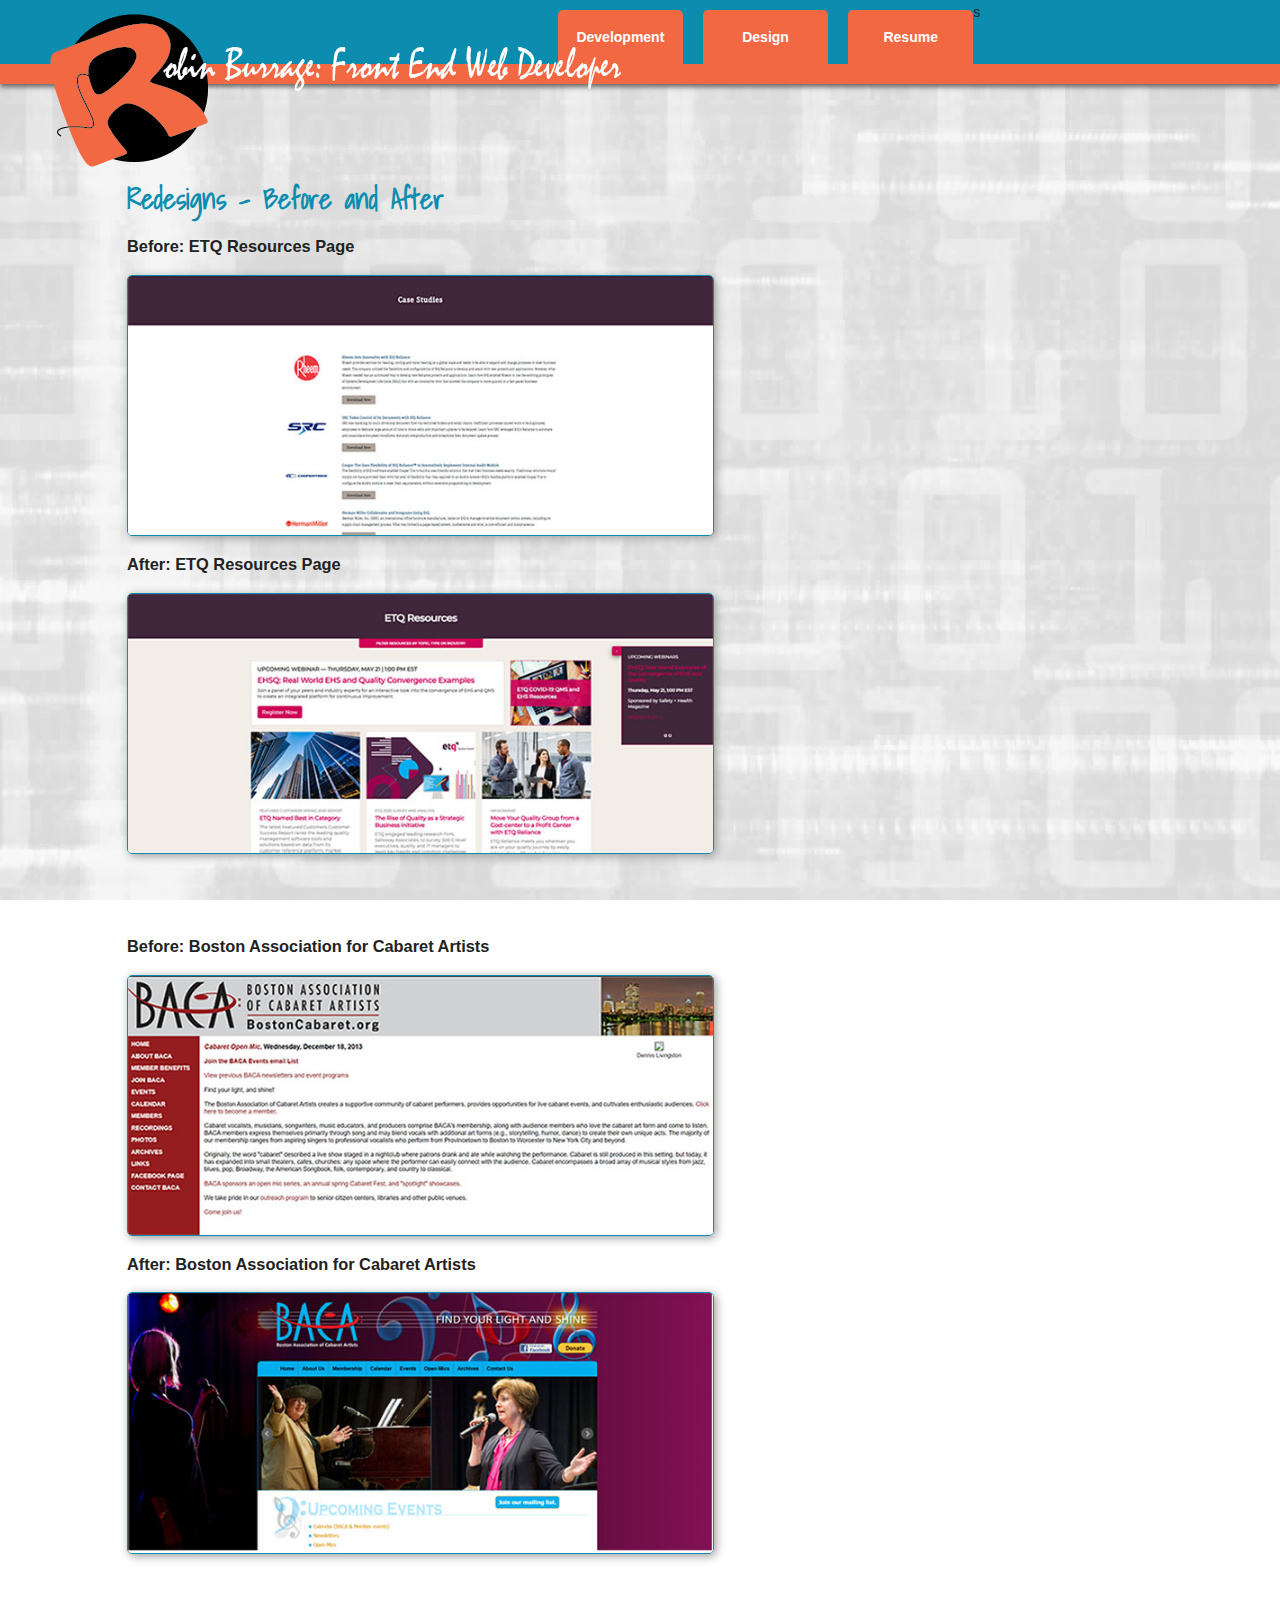
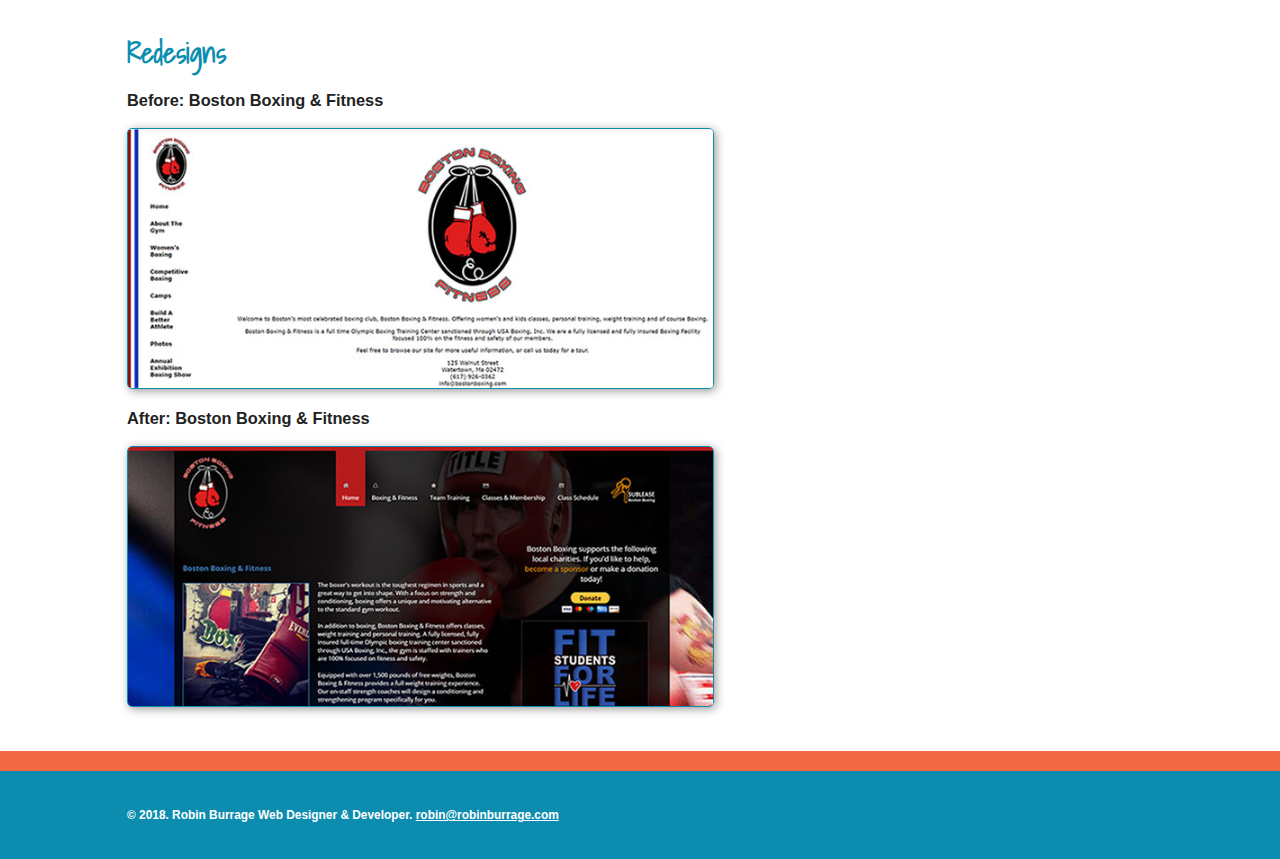
==== before-after.html @ 26271539 "updates" ====
<!DOCTYPE html>
<!--[if lt IE 7]>      <html class="no-js lt-ie9 lt-ie8 lt-ie7"> <![endif]-->
<!--[if IE 7]>         <html class="no-js lt-ie9 lt-ie8"> <![endif]-->
<!--[if IE 8]>         <html class="no-js lt-ie9"> <![endif]-->
<!--[if gt IE 8]><!--> <html class="no-js"> <!--<![endif]-->
    <head>
        <meta charset="utf-8">
        <meta http-equiv="X-UA-Compatible" content="IE=edge,chrome=1">
        <title></title>
        <meta name="description" content="">
        <meta name="viewport" content="width=device-width, initial-scale=1">

        <link rel="stylesheet" href="css/normalize.min.css">
        <link rel="stylesheet" href="css/main.css">
        <link href='http://fonts.googleapis.com/css?family=Shadows+Into+Light' rel='stylesheet' type='text/css'>

        <script src="js/vendor/modernizr-2.6.2-respond-1.1.0.min.js"></script>
        <style>
        .graphic-wrapper{
            border:2px solid #fff;
            border-radius:5px;
            padding:10px;"
        }
        </style>
    </head>
    <body>
        <!--[if lt IE 7]>
            <p class="browsehappy">You are using an <strong>outdated</strong> browser. Please <a href="http://browsehappy.com/">upgrade your browser</a> to improve your experience.</p>
        <![endif]-->

        <div class="header-container">
            <header class="wrapper clearfix">
                <h1 class="title"><a href="index.html"><img src="img/rob-logo.png"></a></h1>
                <nav>
                    <ul>
                        <li><a href="index.html">Development</a></li>
                        <li><a href="graphics.html">Design</a></li>s
                        <li><a href="resume.html">Resume</a></li>
                    </ul>
                </nav>
            </header>
        </div>

        <div class="main-container">
            <div class="main wrapper clearfix">

                <article>
                    <section>
                        <h2>Redesigns - Before and After</h2>
                        <h3>Before: ETQ Resources Page</h3>
                        <p><img src="img/etq-resources-before.jpg" class="site-image" /></a></p>       
                        <h3>After: ETQ Resources Page</h3></h4>                 
                        <p><img src="img/etq-resources-after.jpg" class="site-image" /></a></p>       
                    </section>     
                </article>  

                <article>
                    <section>
                        <h3>Before: Boston Association for Cabaret Artists</h3>
                        <p><img src="img/baca-before.jpg" class="site-image" /></a></p>       
                        <h3>After: Boston Association for Cabaret Artists</h3>                 
                        <p><img src="img/baca-after.jpg" class="site-image" /></a></p>       
                    </section>     
                </article>  

                <article>
                    <section>
                        <h2>Redesigns</h2>
                        <h3>Before: Boston Boxing &amp; Fitness</h3>
                        <p><img src="img/bbf-before.jpg" class="site-image" /></a></p>       
                        <h3>After: Boston Boxing &amp; Fitness</h3>                 
                        <p><img src="img/bbf-after.jpg" class="site-image" /></a></p>       
                    </section>     
                </article>  

                </div>    
        </div> <!-- #main-container -->

        <div class="footer-container">
            <footer class="wrapper">
                <h3>&copy; 2018. Robin Burrage Web Designer &amp; Developer. <a href="mailto:robin@robinburrage.com">robin@robinburrage.com</a></h3>
            </footer>
        </div>

        <script src="//ajax.googleapis.com/ajax/libs/jquery/1.11.1/jquery.min.js"></script>
        <script>window.jQuery || document.write('<script src="js/vendor/jquery-1.11.1.min.js"><\/script>')</script>

        <script src="js/main.js"></script>

        <!-- Google Analytics: change UA-XXXXX-X to be your site's ID. -->
        <script>
            (function(b,o,i,l,e,r){b.GoogleAnalyticsObject=l;b[l]||(b[l]=
            function(){(b[l].q=b[l].q||[]).push(arguments)});b[l].l=+new Date;
            e=o.createElement(i);r=o.getElementsByTagName(i)[0];
            e.src='//www.google-analytics.com/analytics.js';
            r.parentNode.insertBefore(e,r)}(window,document,'script','ga'));
            ga('create','UA-XXXXX-X');ga('send','pageview');
        </script>
    </body>
</html>
---- css/main.css ----
/*! HTML5 Boilerplate v4.3.0 | MIT License | http://h5bp.com/ */

html,
button,
input,
select,
textarea {
    color: #222;
}

html {
    font-size: 1em;
    line-height: 1.4;
}

::-moz-selection {
    background: #b3d4fc;
    text-shadow: none;
}

::selection {
    background: #b3d4fc;
    text-shadow: none;
}

hr {
    display: block;
    height: 1px;
    border: 0;
    border-top: 1px solid #ccc;
    margin: 1em 0;
    padding: 0;
}

audio,
canvas,
img,
video {
    vertical-align: middle;
}

fieldset {
    border: 0;
    margin: 0;
    padding: 0;
}

textarea {
    resize: vertical;
}

.browsehappy {
    margin: 0.2em 0;
    background: #ccc;
    color: #000;
    padding: 0.2em 0;
}


/* ===== Initializr Styles ==================================================
   Author: Jonathan Verrecchia - verekia.com/initializr/responsive-template
   ========================================================================== */

body {
    font: 14px/24px Helvetica,Helvetica Neue,Arial;
  /* Location of the image */
  background-image: url(../img/robin.jpg);
  
  /* Background image is centered vertically and horizontally at all times */
  background-position: center center;
  
  /* Background image doesn't tile */
  background-repeat: no-repeat;
  
  /* Background image is fixed in the viewport so that it doesn't move when 
     the content's height is greater than the image's height */
  background-attachment: fixed;
  
  /* This is what makes the background image rescale based
     on the container's size */
  background-size: cover;
}


.wrapper {
    width: 90%;
    margin: 0 5%;
}

/* ===================
    ALL: Orange Theme
   =================== */

.header-container {
    border-bottom: 20px solid #F26843;
}

.footer-container,
.main aside {
    border-top: 20px solid #F26843;
}

.header-container,
.footer-container,
.main aside {
     background: none repeat scroll 0 0 #0C8DB0;
}

.title {
    color: white;
}
.title img{
	max-width:100%;
}
/* ==============
    MOBILE: Menu
   ============== */

nav ul {
    margin: 0;
    padding: 0;
}

nav a {
    display: block;
    margin-bottom: 10px;
    padding: 15px 0;

    text-align: center;
    text-decoration: none;
    font-weight: bold;

    color: white;
	background: none repeat scroll 0 0 #F26843}

nav a:hover,
nav a:visited {
    color: white;
}

nav a:hover {
    text-decoration: underline;
}

/* ==============
    MOBILE: Main
   ============== */

.main {
    padding: 30px 0;
}

.main article h1 {
    font-size: 2em;
}

.main aside {
    color: #fff;
    padding: 0px 5% 10px;
}

.footer-container footer {
    color: white;
    padding: 20px 0;
}

footer.wrapper > h3 {
    font-size: 0.85em;
}

footer.wrapper > h3 a {
    color:#fff;
}

footer.wrapper > h3 a:hover {
    color:#ccc;
}
.site-image {
    border: 1px solid #0C8DB0;
    border-radius: 5px;
    box-shadow: 2px 2px 10px #999;
    max-width: 100%;
}

/* ===============
    ALL: IE Fixes
   =============== */

.ie7 .title {
    padding-top: 20px;
}

.main.wrapper.clearfix h1 {
    color: #0C8DB0;
    font-size: 1.5em;
}

.date {
    color: #f26843;
    font-size: 1.1em;
    font-weight: bold;
}

.description a, .main.wrapper.clearfix a {
    color: #666;
    text-decoration: none;
}
.description a, .main.wrapper.clearfix a:hover {
    color: #C145F2;
}
.description a:hover{
	color:#0c8db0;
}

section, .description {
    border-bottom: 3px solid #fff;
}
.description{
	margin-bottom:20px;
}
section:last-child {
    border:none;
}

.graphic-wrapper {
	text-align:center;
	margin:20px auto;
    width: 70%;
}
.graphic-wrapper img{
	max-width:100%;
}
.bbf-wrapper{
	background:#000;
	padding:10px;
}
h2{
	font-family: 'Shadows Into Light', cursive;
	font-size:28px;
	color:#0C8DB0;
}
.project {
	color:#0C8DB0;
}
/* ==========================================================================
   Author's custom styles
   ========================================================================== */















/* ==========================================================================
   Media Queries
   ========================================================================== */

@media only screen and (min-width: 480px) {

/* ====================
    INTERMEDIATE: Menu
   ==================== */

    nav a {
        float: left;
        width: 27%;
        margin: 10px 1.7%;
        margin-bottom: 0;
		border-top-left-radius: 5px;
		border-top-right-radius: 5px;
		padding: 15px 2%;
		width: 17%;
	}	

    nav li:first-child a {
        margin-left: 0;
    }

    nav li:last-child a {
        margin-right: 0;
    }

/* ========================
    INTERMEDIATE: IE Fixes
   ======================== */

    nav ul li {
        display: inline;
    }

    .oldie nav a {
        margin: 0 0.7%;
    }
	
	
}

@media only screen and (min-width: 768px) {

/* ====================
    WIDE: CSS3 Effects
   ==================== */

    .header-container,
    .main aside {
        -webkit-box-shadow: 0 3px 5px #666;
           -moz-box-shadow: 0 3px 5px #666;
                box-shadow: 0 3px 5px #666;
    }

/* ============
    WIDE: Menu
   ============ */


.title {
    float: left;
    left: 50px;
    position: absolute;
    top: -5px;
}

    nav {
        float: right;
        width: 58%;
    }

/* ============
    WIDE: Main
   ============ */

    .main article {
        float: left;
        width: 57%;
		margin-top: 50px;
    }

    .main aside {
        float: right;
        width: 28%;
		color:#fff;
    }
}

@media only screen and (min-width: 1140px) {

/* ===============
    Maximal Width
   =============== */

    .wrapper {
        width: 1026px; /* 1140px - 10% for margins */
        margin: 0 auto;
    }
}

/* ==========================================================================
   Helper classes
   ========================================================================== */

.ir {
    background-color: transparent;
    border: 0;
    overflow: hidden;
    *text-indent: -9999px;
}

.ir:before {
    content: "";
    display: block;
    width: 0;
    height: 150%;
}

.hidden {
    display: none !important;
    visibility: hidden;
}

.visuallyhidden {
    border: 0;
    clip: rect(0 0 0 0);
    height: 1px;
    margin: -1px;
    overflow: hidden;
    padding: 0;
    position: absolute;
    width: 1px;
}

.visuallyhidden.focusable:active,
.visuallyhidden.focusable:focus {
    clip: auto;
    height: auto;
    margin: 0;
    overflow: visible;
    position: static;
    width: auto;
}

.invisible {
    visibility: hidden;
}

.clearfix:before,
.clearfix:after {
    content: " ";
    display: table;
}

.clearfix:after {
    clear: both;
}

.clearfix {
    *zoom: 1;
}

/* ==========================================================================
   Print styles
   ========================================================================== */

@media print {
    * {
        background: transparent !important;
        color: #000 !important;
        box-shadow: none !important;
        text-shadow: none !important;
    }

    a,
    a:visited {
        text-decoration: underline;
    }

    a[href]:after {
        content: " (" attr(href) ")";
    }

    abbr[title]:after {
        content: " (" attr(title) ")";
    }

    .ir a:after,
    a[href^="javascript:"]:after,
    a[href^="#"]:after {
        content: "";
    }

    pre,
    blockquote {
        border: 1px solid #999;
        page-break-inside: avoid;
    }

    thead {
        display: table-header-group;
    }

    tr,
    img {
        page-break-inside: avoid;
    }

    img {
        max-width: 100% !important;
    }

    @page {
        margin: 0.5cm;
    }

    p,
    h2,
    h3 {
        orphans: 3;
        widows: 3;
    }

    h2,
    h3 {
        page-break-after: avoid;
    }
}
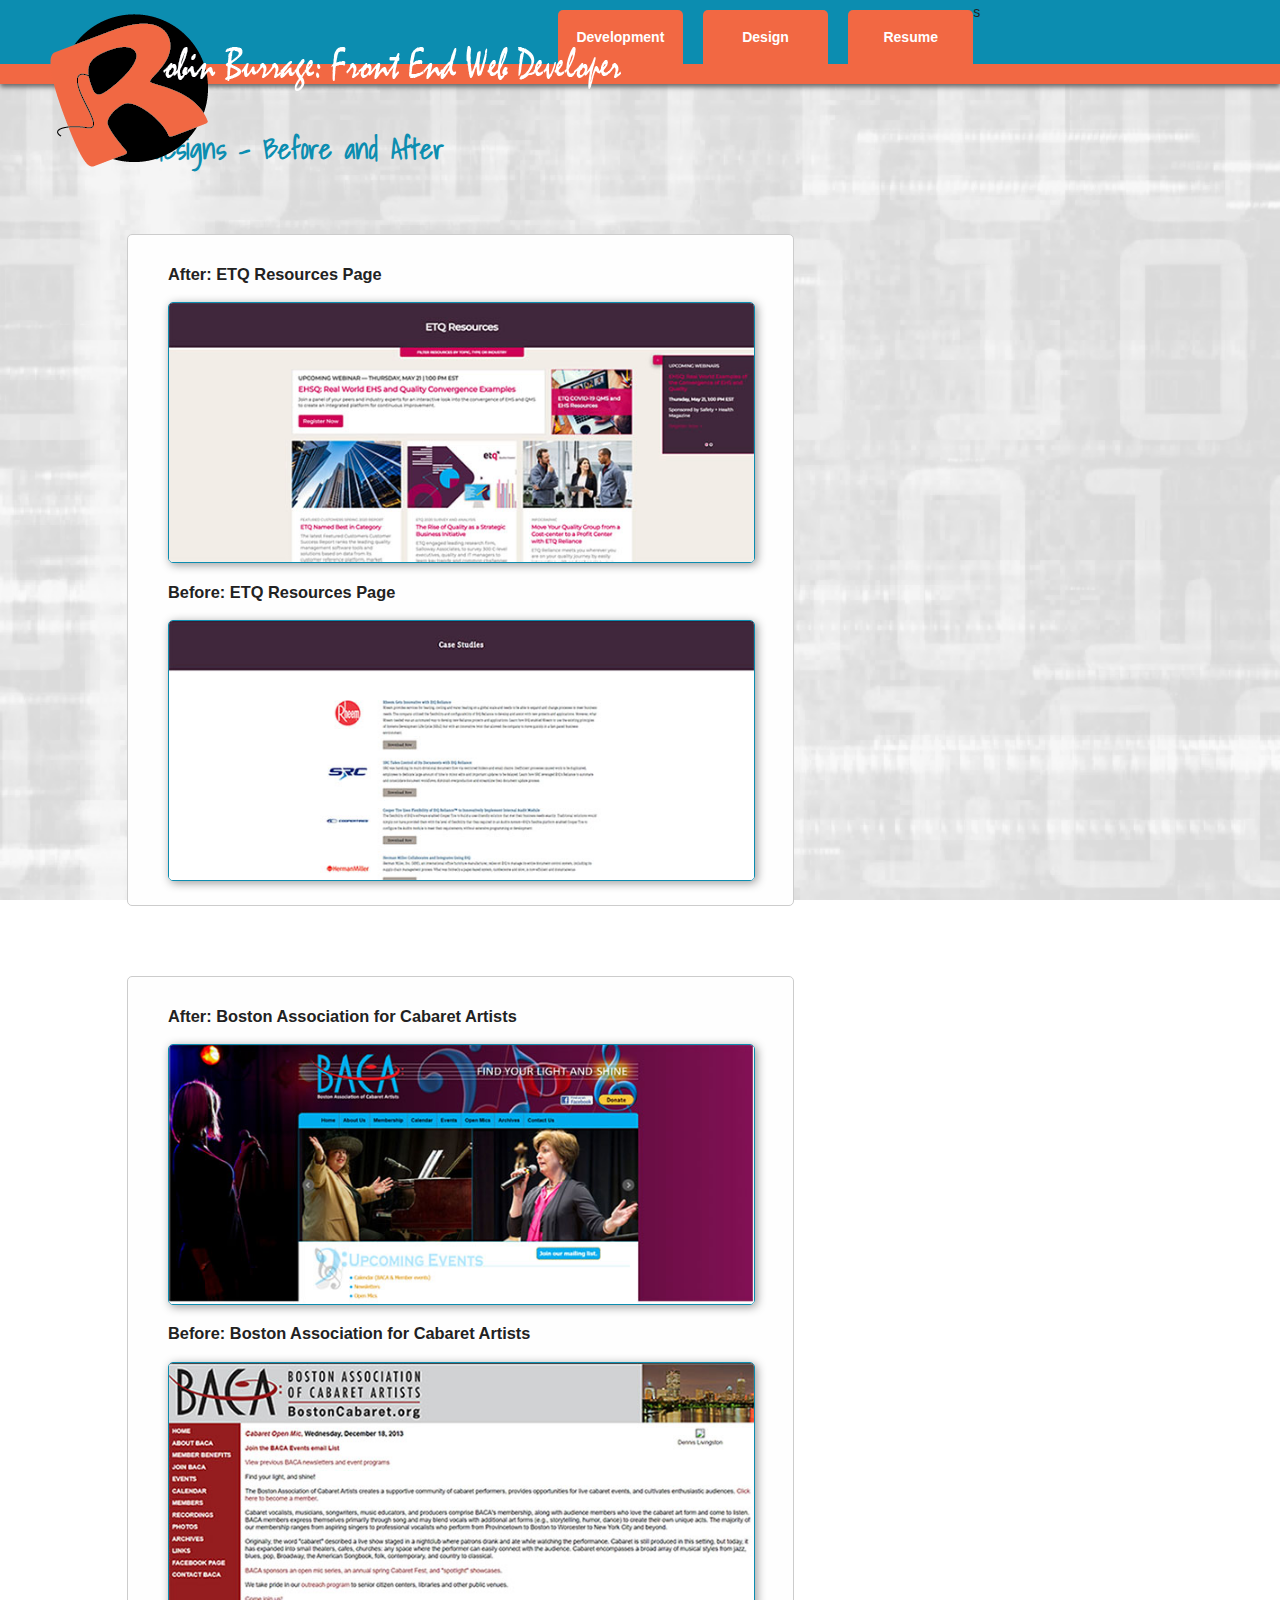
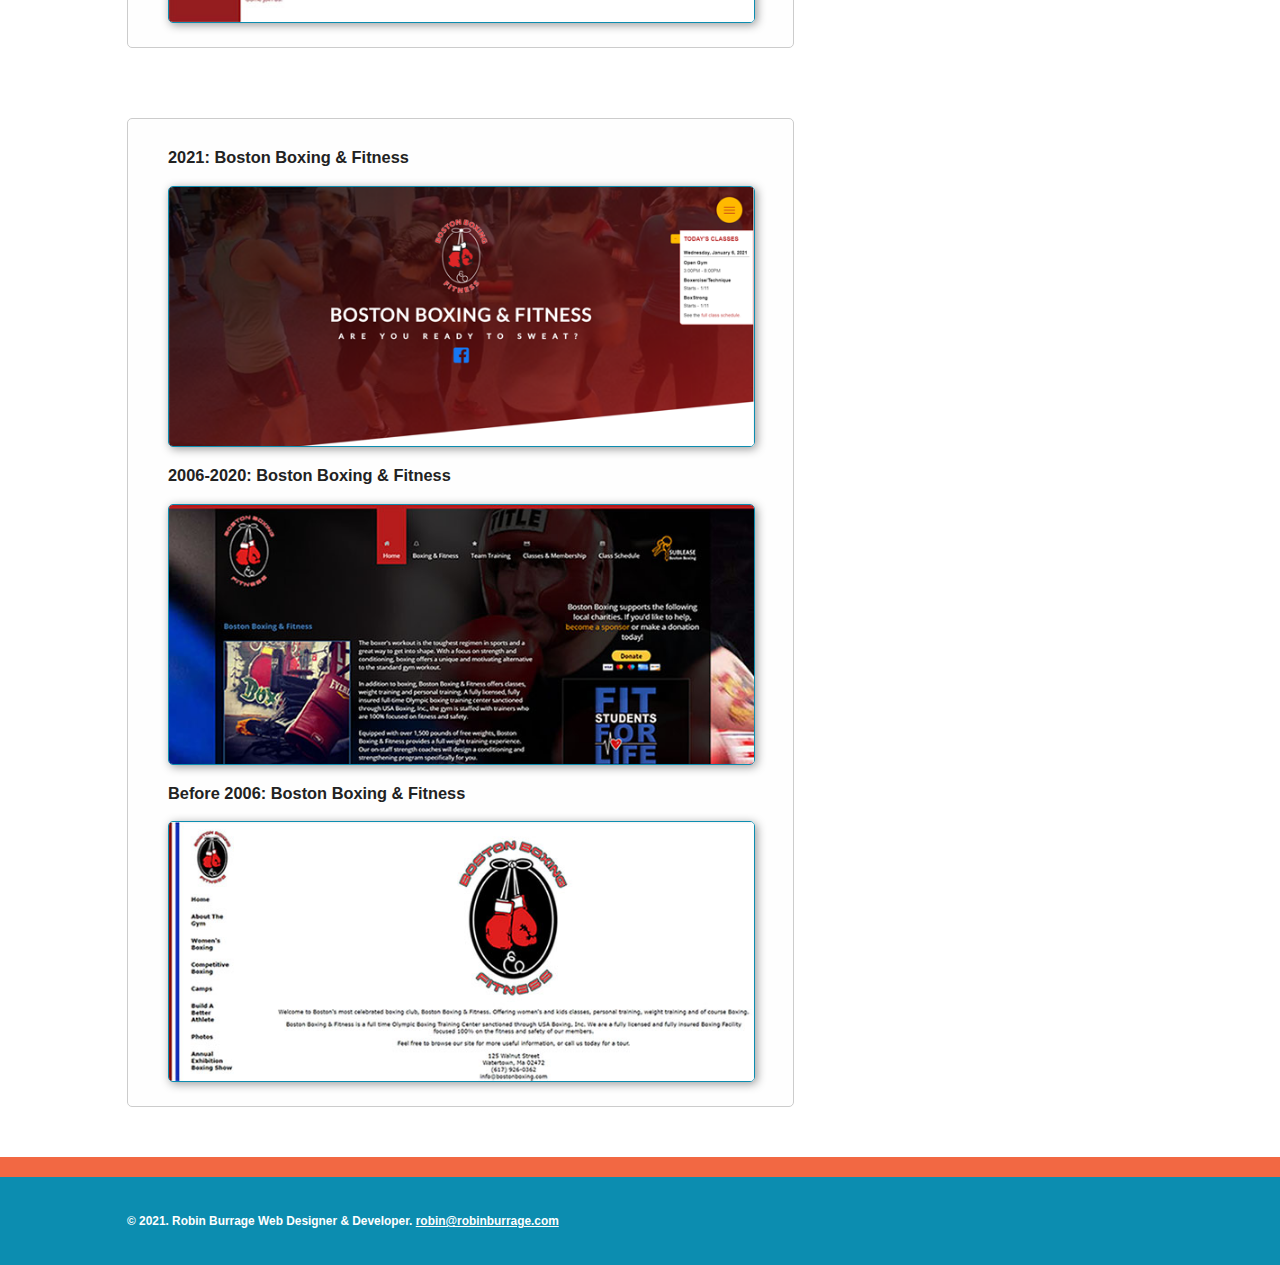
==== commit eb478ee7: "add work samples to resume page--Github and Codepen" ====
--- a/before-after.html
+++ b/before-after.html
@@ -44,32 +44,34 @@
         <div class="main-container">
             <div class="main wrapper clearfix">
 
-                <article>
+                <h2>Redesigns - Before and After</h2>
+
+                <article class="before-and-after">
                     <section>
-                        <h2>Redesigns - Before and After</h2>
+                        <h3>After: ETQ Resources Page</h3></h4>                 
+                        <p><img src="img/etq-resources-after.jpg" class="site-image" /></a></p>       
                         <h3>Before: ETQ Resources Page</h3>
                         <p><img src="img/etq-resources-before.jpg" class="site-image" /></a></p>       
-                        <h3>After: ETQ Resources Page</h3></h4>                 
-                        <p><img src="img/etq-resources-after.jpg" class="site-image" /></a></p>       
                     </section>     
                 </article>  
 
-                <article>
+                <article class="before-and-after">
                     <section>
+                        <h3>After: Boston Association for Cabaret Artists</h3>                 
+                        <p><img src="img/baca-after.jpg" class="site-image" /></a></p>       
                         <h3>Before: Boston Association for Cabaret Artists</h3>
                         <p><img src="img/baca-before.jpg" class="site-image" /></a></p>       
-                        <h3>After: Boston Association for Cabaret Artists</h3>                 
-                        <p><img src="img/baca-after.jpg" class="site-image" /></a></p>       
                     </section>     
                 </article>  
 
-                <article>
+                <article class="before-and-after">
                     <section>
-                        <h2>Redesigns</h2>
-                        <h3>Before: Boston Boxing &amp; Fitness</h3>
-                        <p><img src="img/bbf-before.jpg" class="site-image" /></a></p>       
-                        <h3>After: Boston Boxing &amp; Fitness</h3>                 
-                        <p><img src="img/bbf-after.jpg" class="site-image" /></a></p>       
+                        <h3>2021: Boston Boxing &amp; Fitness</h3>                 
+                        <p><img src="img/bbf-after-2.png" class="site-image" /></a></p>   
+                        <h3>2006-2020: Boston Boxing &amp; Fitness</h3>                 
+                        <p><img src="img/bbf-after.jpg" class="site-image" /></a></p>     
+                        <h3>Before 2006: Boston Boxing &amp; Fitness</h3>
+                        <p><img src="img/bbf-before.jpg" class="site-image" /></a></p>         
                     </section>     
                 </article>  
 
@@ -78,7 +80,7 @@
 
         <div class="footer-container">
             <footer class="wrapper">
-                <h3>&copy; 2018. Robin Burrage Web Designer &amp; Developer. <a href="mailto:robin@robinburrage.com">robin@robinburrage.com</a></h3>
+                <h3>&copy; 2021. Robin Burrage Web Designer &amp; Developer. <a href="mailto:robin@robinburrage.com">robin@robinburrage.com</a></h3>
             </footer>
         </div>
 
--- a/css/main.css
+++ b/css/main.css
@@ -81,6 +81,12 @@
   background-size: cover;
 }
 
+.before-and-after {
+    border: 1px solid #ccc;
+    padding: 10px 40px;
+    background: #fefefe;
+    border-radius: 5px;
+}
 
 .wrapper {
     width: 90%;
@@ -202,12 +208,13 @@
 }
 
 .description a, .main.wrapper.clearfix a {
-    color: #666;
+    color: #0C8DB0;
     text-decoration: none;
 }
 .description a, .main.wrapper.clearfix a:hover {
-    color: #C145F2;
-}
+    color: #F26843;
+}
+
 .description a:hover{
 	color:#0c8db0;
 }
@@ -245,20 +252,6 @@
 /* ==========================================================================
    Author's custom styles
    ========================================================================== */
-
-
-
-
-
-
-
-
-
-
-
-
-
-
 
 /* ==========================================================================
    Media Queries
@@ -300,6 +293,10 @@
     .oldie nav a {
         margin: 0 0.7%;
     }
+
+    .before-and-after {
+        margin-bottom: 20px;
+    }
 	
 	
 }
